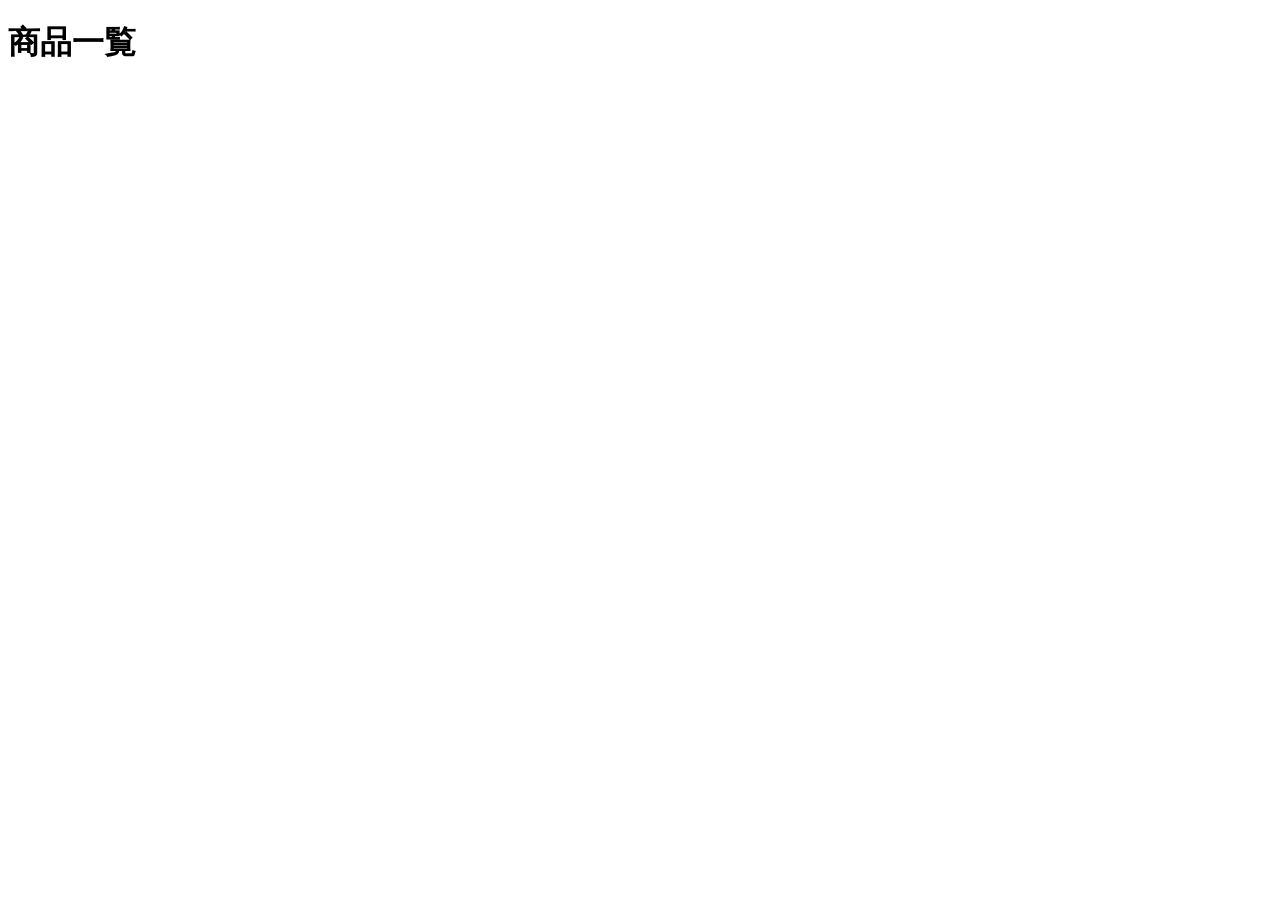
==== src/main/resources/static/index.html @ d565ed4f "Add product detail and stock operation UI" ====
<!DOCTYPE html>
<html lang="en">
<head>
    <meta charset="UTF-8">
    <title>在庫管理</title>
</head>
<body>
<h1>商品一覧</h1>

<div id="product-list"></div>

<script>
    fetch("/products")
        .then(response => response.json())
        .then(products => {
            const productList = document.getElementById("product-list");

            products.forEach(product => {
                const item = document.createElement("a");
                item.textContent = product.name + "　在庫：" + product.stock;
                item.href = "/product.html?id=" + product.id;
                productList.appendChild(item);
            });
        });
</script>
</body>
</html>
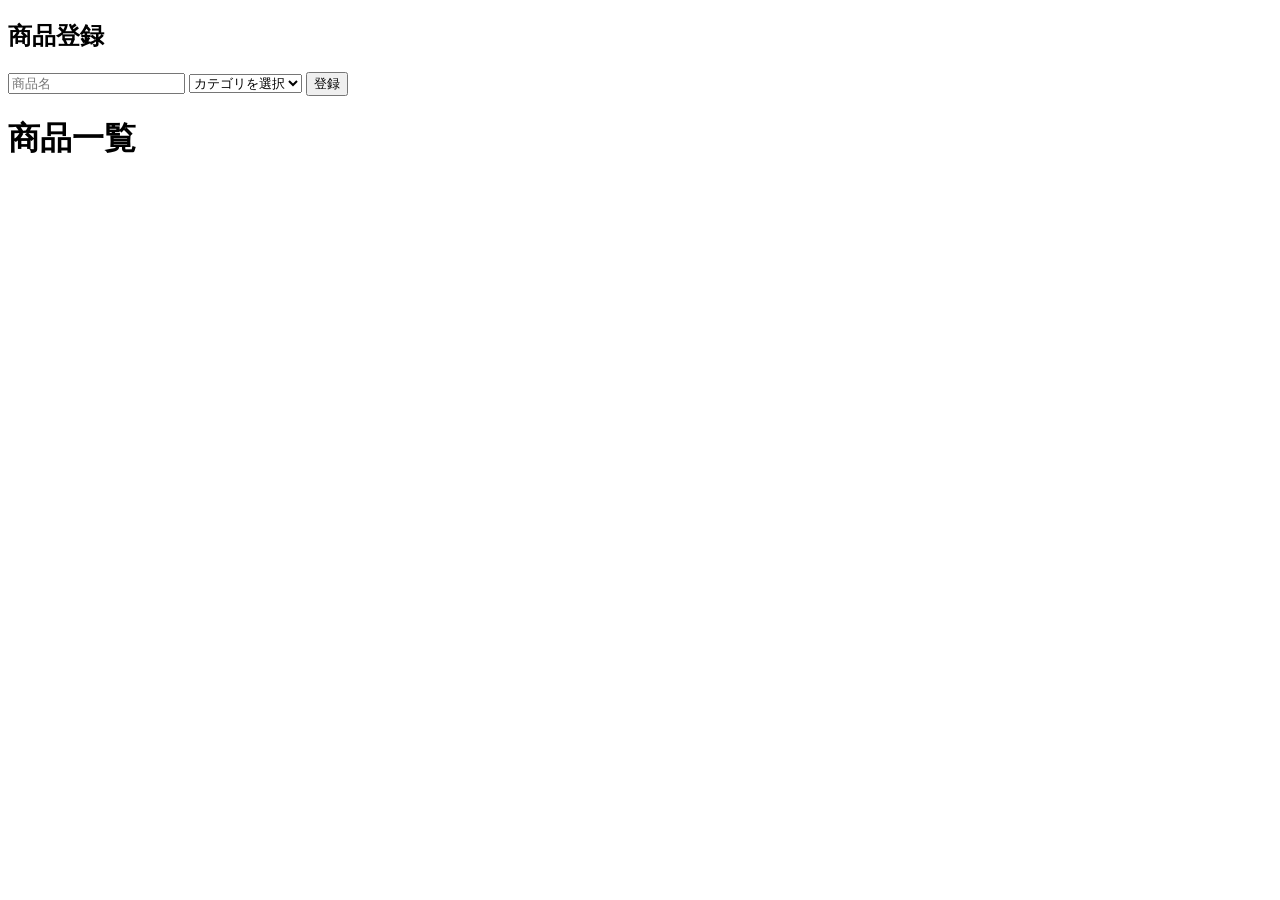
==== commit 0bcc7401: "Improve UI and validation" ====
--- a/src/main/resources/static/index.html
+++ b/src/main/resources/static/index.html
@@ -1,27 +1,39 @@
 <!DOCTYPE html>
-<html lang="en">
+<html lang="ja">
 <head>
     <meta charset="UTF-8">
+    <meta name="viewport" content="width=device-width, initial-scale=1.0">
+    <link rel="preconnect" href="https://fonts.googleapis.com">
+    <link rel="preconnect" href="https://fonts.gstatic.com" crossorigin>
+    <link href="https://fonts.googleapis.com/css2?family=Zen+Maru+Gothic:wght@400;500;700&display=swap" rel="stylesheet">
     <title>在庫管理</title>
+    <link rel="stylesheet" href="/style.css">
 </head>
 <body>
+<h2>商品登録</h2>
+
+<input id="product-name" type="text" placeholder="商品名">
+
+<select id="product-category">
+    <option value="">カテゴリを選択</option>
+    <option value="TSHIRT">Tシャツ</option>
+    <option value="TOWEL">タオル</option>
+    <option value="STICKER">ステッカー</option>
+    <option value="RUBBER_BAND">ラバーバンド</option>
+    <option value="ACCESSORY">小物・雑貨</option>
+    <option value="MEDIA">CD・音源</option>
+    <option value="OTHER">その他</option>
+</select>
+
+<button id="create-button">登録</button>
+
+<p id="message"></p>
+
 <h1>商品一覧</h1>
 
 <div id="product-list"></div>
 
-<script>
-    fetch("/products")
-        .then(response => response.json())
-        .then(products => {
-            const productList = document.getElementById("product-list");
+<script src="/index.js"> </script>
 
-            products.forEach(product => {
-                const item = document.createElement("a");
-                item.textContent = product.name + "　在庫：" + product.stock;
-                item.href = "/product.html?id=" + product.id;
-                productList.appendChild(item);
-            });
-        });
-</script>
 </body>
 </html>
